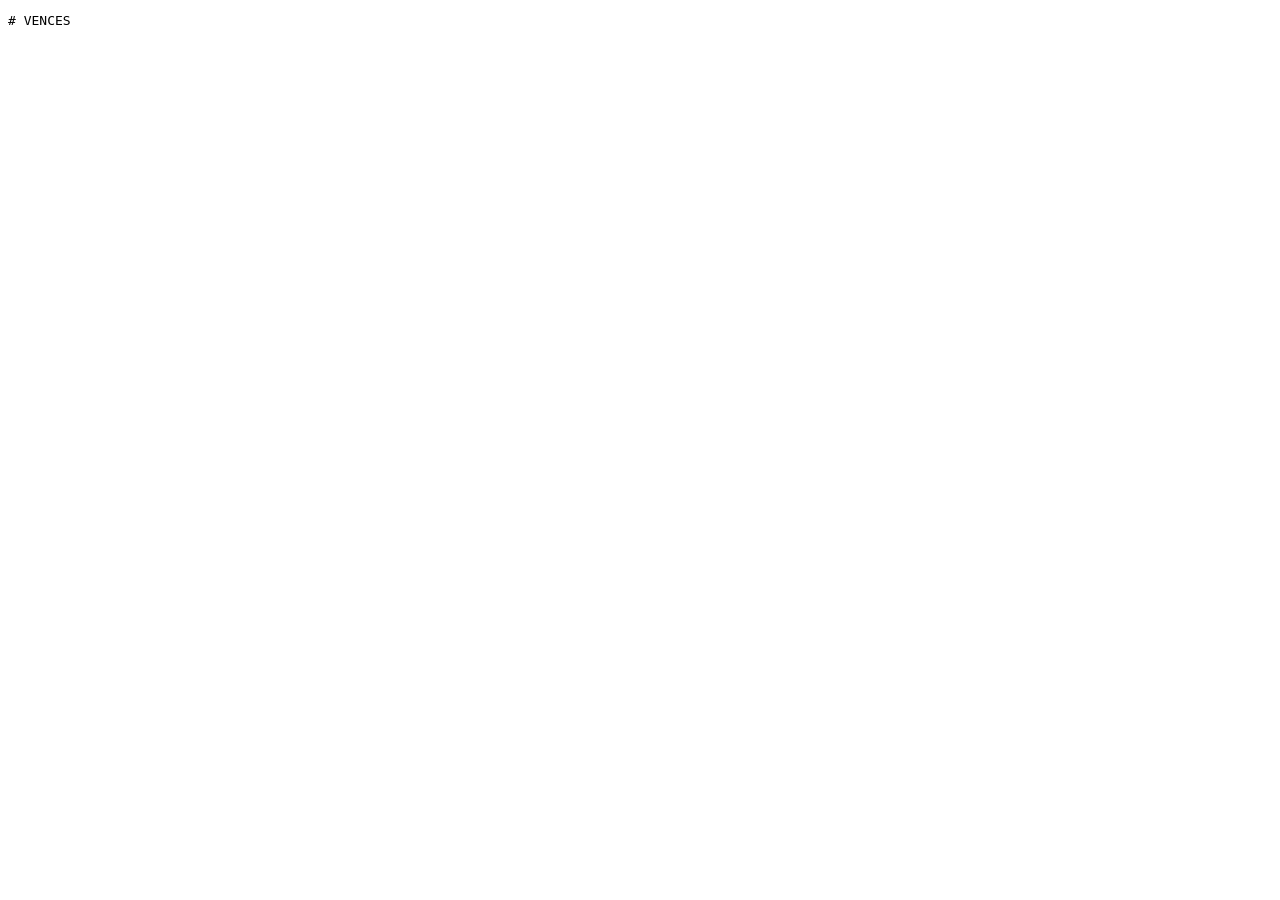
==== index.html @ 2a595322 "Create index.html" ====
<!DOCTYPE html>
<html lang="es">
<head>
    <meta http-equiv="refresh" content="0; url=README.md">
    <title>Redirigiendo...</title>
</head>
<body>
    <p>Si no eres redirigido automáticamente, <a href="README.md">haz clic aquí</a>.</p>
</body>
</html>
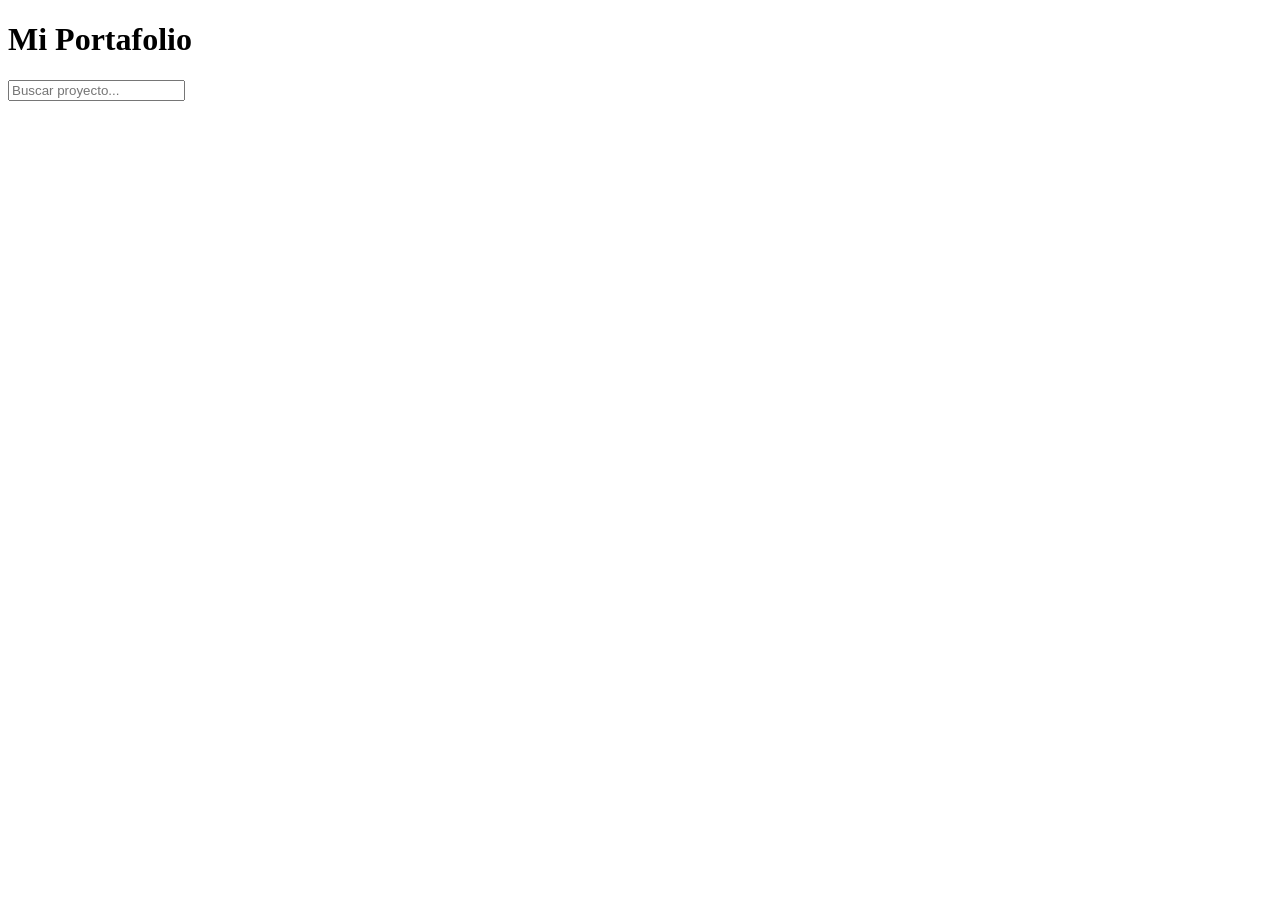
==== commit c2de8aea: "Create index.html" ====
--- a/index.html
+++ b/index.html
@@ -1,10 +1,18 @@
 <!DOCTYPE html>
 <html lang="es">
 <head>
-    <meta http-equiv="refresh" content="0; url=README.md">
-    <title>Redirigiendo...</title>
+  <meta charset="UTF-8">
+  <title>Mi Portafolio</title>
+  <link rel="stylesheet" href="style.css">
 </head>
 <body>
-    <p>Si no eres redirigido automáticamente, <a href="README.md">haz clic aquí</a>.</p>
+  <header>
+    <h1>Mi Portafolio</h1>
+    <input type="text" id="buscador" placeholder="Buscar proyecto...">
+  </header>
+
+  <section id="proyectos"></section>
+
+  <script src="script.js"></script>
 </body>
 </html>
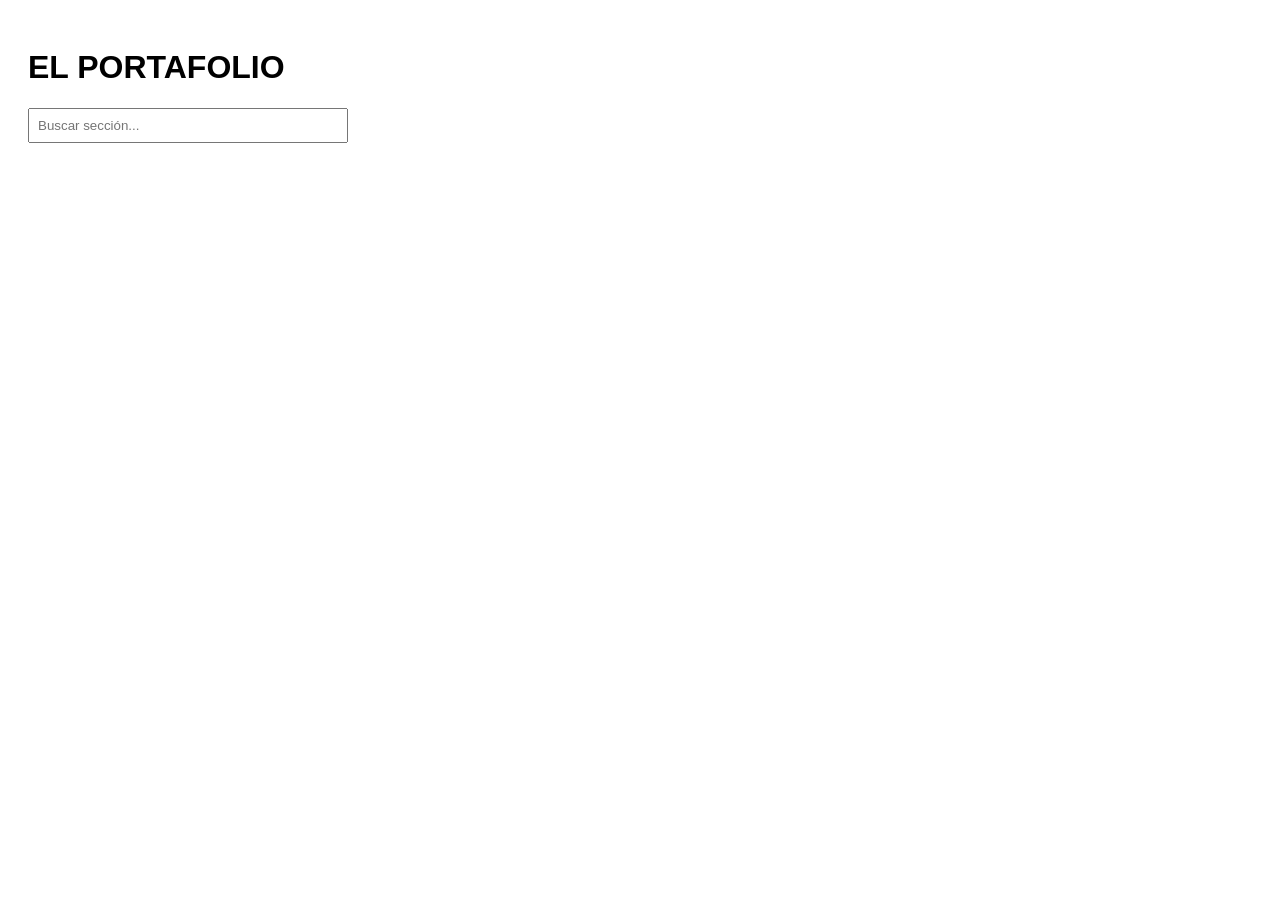
==== commit a8eb2306: "Update index.html" ====
--- a/index.html
+++ b/index.html
@@ -2,16 +2,16 @@
 <html lang="es">
 <head>
   <meta charset="UTF-8">
-  <title>Mi Portafolio</title>
+  <title>EL PORTAFOLIO</title>
   <link rel="stylesheet" href="style.css">
 </head>
 <body>
   <header>
-    <h1>Mi Portafolio</h1>
-    <input type="text" id="buscador" placeholder="Buscar proyecto...">
+    <h1>EL PORTAFOLIO</h1>
+    <input type="text" id="buscador" placeholder="Buscar sección...">
   </header>
 
-  <section id="proyectos"></section>
+  <section id="sección"></section>
 
   <script src="script.js"></script>
 </body>
--- a/style.css
+++ b/style.css
@@ -0,0 +1,17 @@
+body {
+  font-family: sans-serif;
+  padding: 20px;
+}
+
+input {
+  padding: 8px;
+  width: 300px;
+  margin-bottom: 20px;
+}
+
+.proyecto {
+  border: 1px solid #ddd;
+  padding: 10px;
+  margin-bottom: 10px;
+  border-radius: 5px;
+}
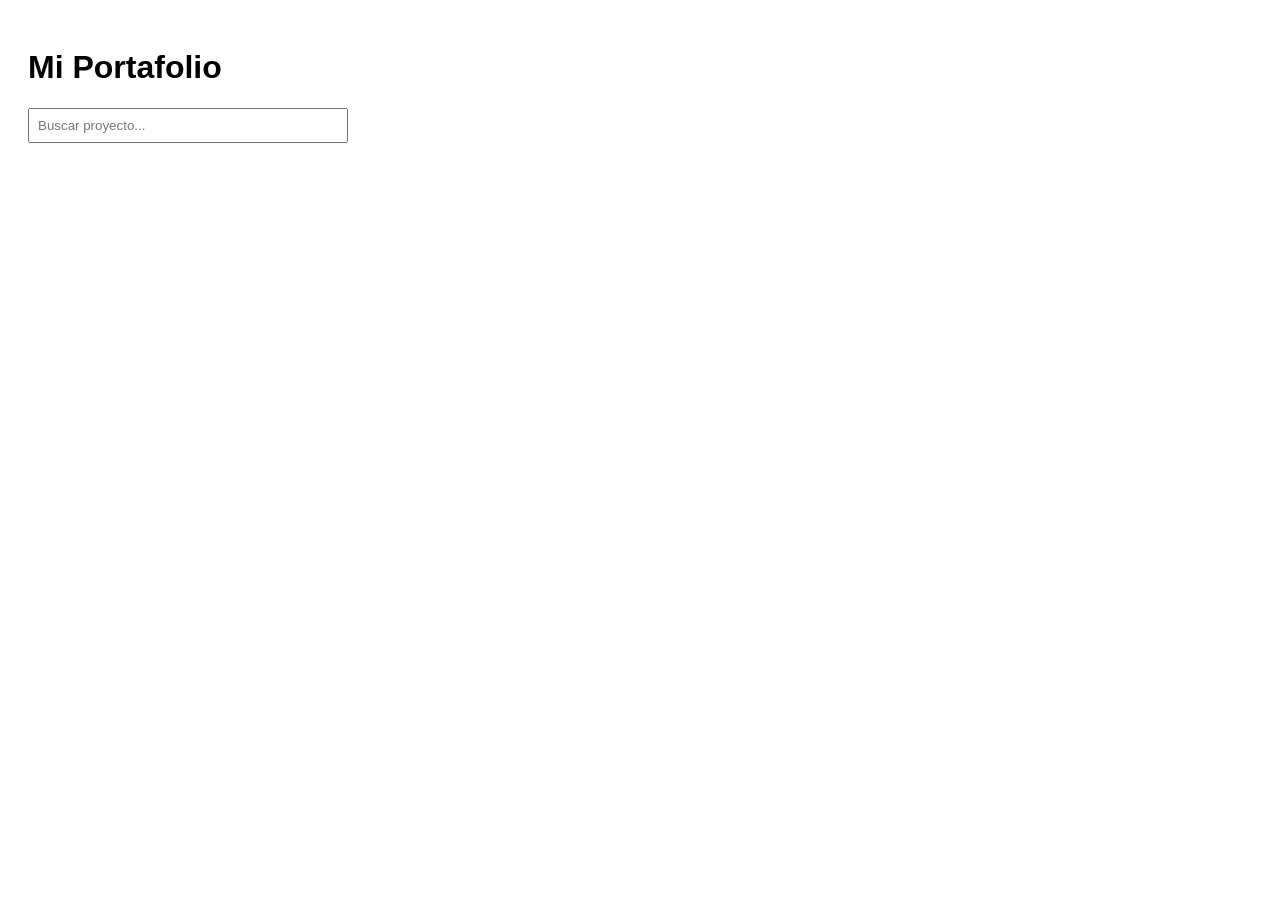
==== commit b86f9872: "Update index.html" ====
--- a/index.html
+++ b/index.html
@@ -2,16 +2,16 @@
 <html lang="es">
 <head>
   <meta charset="UTF-8">
-  <title>EL PORTAFOLIO</title>
+  <title>Mi Portafolio</title>
   <link rel="stylesheet" href="style.css">
 </head>
 <body>
   <header>
-    <h1>EL PORTAFOLIO</h1>
-    <input type="text" id="buscador" placeholder="Buscar sección...">
+    <h1>Mi Portafolio</h1>
+    <input type="text" id="buscador" placeholder="Buscar proyecto...">
   </header>
 
-  <section id="sección"></section>
+  <section id="proyectos"></section>
 
   <script src="script.js"></script>
 </body>
